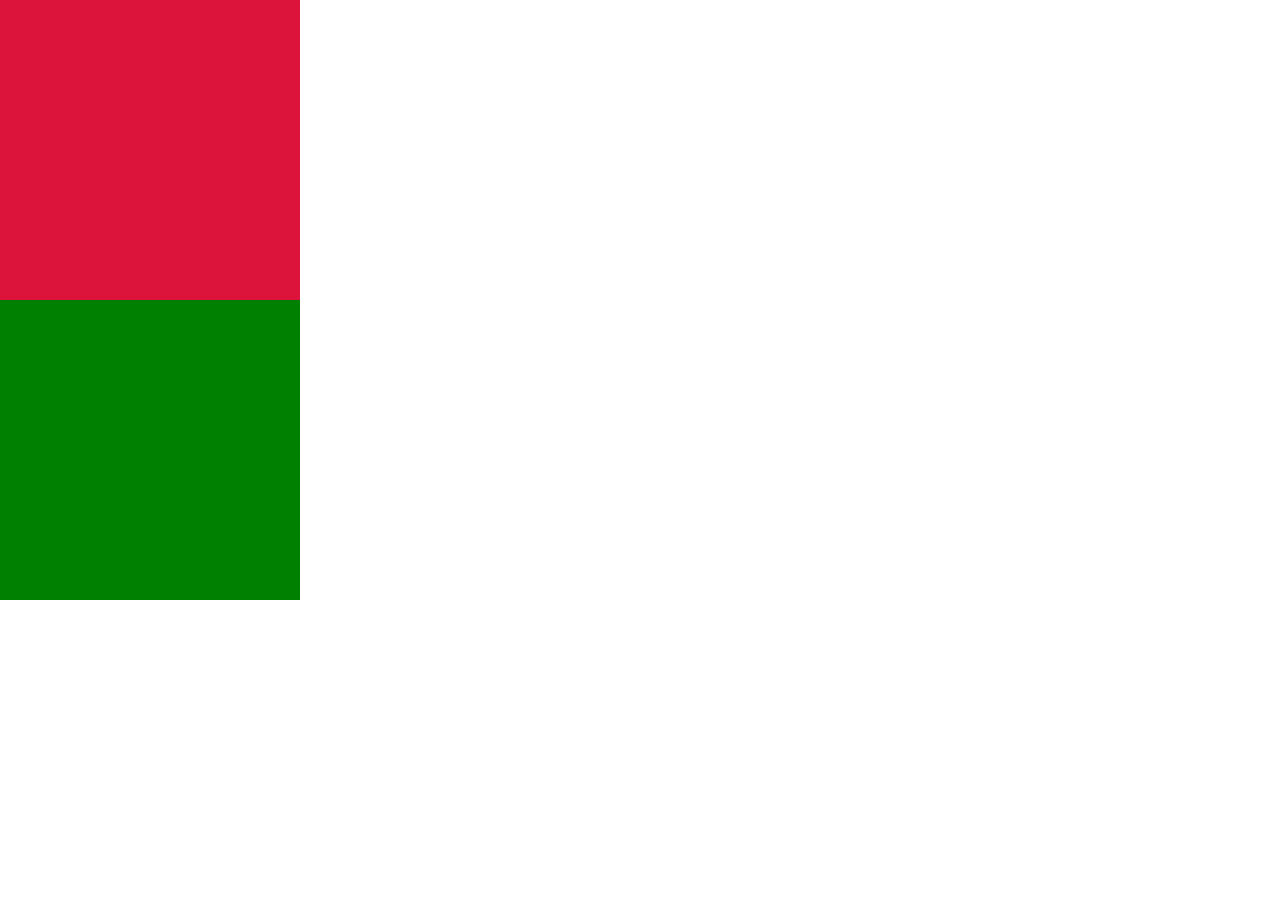
==== CSS/CSS Advance Animation/index.html @ 1d8f288b "Advance Animations CSS !" ====
<!DOCTYPE html>
<html lang="en">
<head>
    <meta charset="UTF-8">
    <meta name="viewport" content="width=device-width, initial-scale=1.0">
    <title>Document</title>
    <link rel="stylesheet" href="style.css">
</head>
<body>
    <!-- <img src="./doraemon.png" alt=""> -->
    <div id="box1"></div>
    <div id="box2"></div>
</body>
</html>
---- CSS/CSS Advance Animation/style.css ----
*{
    margin: 0;
    padding: 0;
    box-sizing: border-box;
}

body, html{
    height: 100%;
    width: 100%;
}

#box1{
    height: 300px;
    width: 300px;
    background-color: crimson;
    position: relative;
    animation-name: box-anime;
    animation-duration: 2s;
    animation-delay: 2s;
    animation-fill-mode: backwards;
    animation-iteration-count: infinite;
    animation-direction: alternate;
    animation-timing-function: linear;
}

#box2{
    height: 300px;
    width: 300px;
    background-color: green;
    position: relative;
    animation-name: box-anime;
    animation-duration: 4s;
    animation-delay: 2s;
    animation-fill-mode: backwards;
    animation-iteration-count: infinite;
    animation-direction: alternate;
    animation-timing-function: ease-in-out;
}


@keyframes box-anime {
    from{
        left: 0;

    }
    to{
        left: 75%;
    }
}



/* img{
    height: 40vh;
    width: fit-content;
    position: relative;
    animation-name: doraemon;
    animation-duration: 2s;
} */

/* @keyframes doraemon {
    from{
        top: 0;
        left: 0;
    }

    to{
        left: 80%;
        top: 20%;
    }

    0%{
        top: 0;
        left: 0;
    }

    50%{
        left: 80%;
        top: 0%;
    }

    100%{
        left: 80%;
        top: 50%;
    }

} */
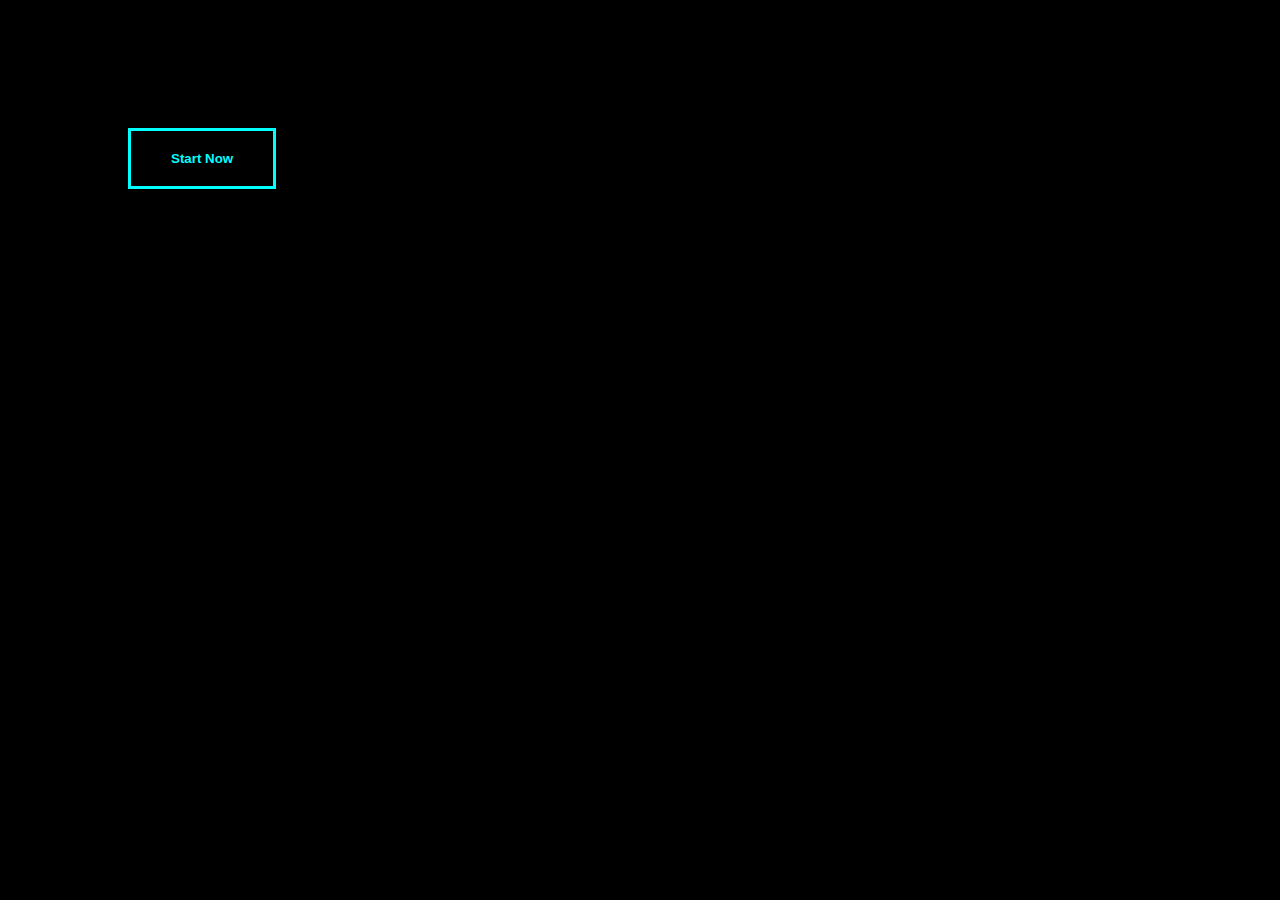
==== commit 7d8dfb27: "Completed Advance Animations with cool button hover after efftect." ====
--- a/CSS/CSS Advance Animation/index.html
+++ b/CSS/CSS Advance Animation/index.html
@@ -7,8 +7,12 @@
     <link rel="stylesheet" href="style.css">
 </head>
 <body>
+
+    <button>Start Now</button>
+
+
     <!-- <img src="./doraemon.png" alt=""> -->
-    <div id="box1"></div>
-    <div id="box2"></div>
+    <!-- <div id="box1"></div>
+    <div id="box2"></div> -->
 </body>
 </html>--- a/CSS/CSS Advance Animation/style.css
+++ b/CSS/CSS Advance Animation/style.css
@@ -9,7 +9,76 @@
     width: 100%;
 }
 
-#box1{
+body{
+    background-color: black;
+    padding: 10vw;
+}
+
+button{
+    padding: 20px 40px;
+    background-color: transparent;
+    border: 3px solid cyan;
+    transition: linear 0.3s;
+    color: cyan;
+    font-weight: 900;
+    position: relative;
+    overflow: hidden;
+}
+
+button::after{
+    content: "";
+    height: 80px;
+    width: 80px;
+    border-radius: 50%;
+    background-color: cyan;
+    transition: linear 0.5s;
+    position: absolute;
+    left: 50%;
+    top: 50%;
+    transform: translate(-50%, -50%) scale(0);
+    z-index: -1;
+}
+
+button:hover::after{
+    /* width: 100%; */
+    transform: translate(-50%, -50%) scale(2.2);
+}
+
+button:hover{
+    color: black;
+}
+
+
+
+
+
+
+
+
+/* button::after{
+    content: "";
+    height: 100%;
+    width: 0%;
+    background-color: cyan;
+    position: absolute;
+    top: 0;
+    left: 0;
+    transition: linear 0.6s;
+    z-index: -4;
+} */
+
+/* button:hover::after{
+    width: 100%;
+}
+
+button:hover{
+    color: black;
+} */
+
+
+
+
+/* #box1{
     height: 300px;
     width: 300px;
     background-color: crimson;
@@ -35,10 +104,10 @@
     animation-iteration-count: infinite;
     animation-direction: alternate;
     animation-timing-function: ease-in-out;
-}
+} */
 
 
-@keyframes box-anime {
+/* @keyframes box-anime {
     from{
         left: 0;
 
@@ -46,7 +115,7 @@
     to{
         left: 75%;
     }
-}
+} */
 
 
 
